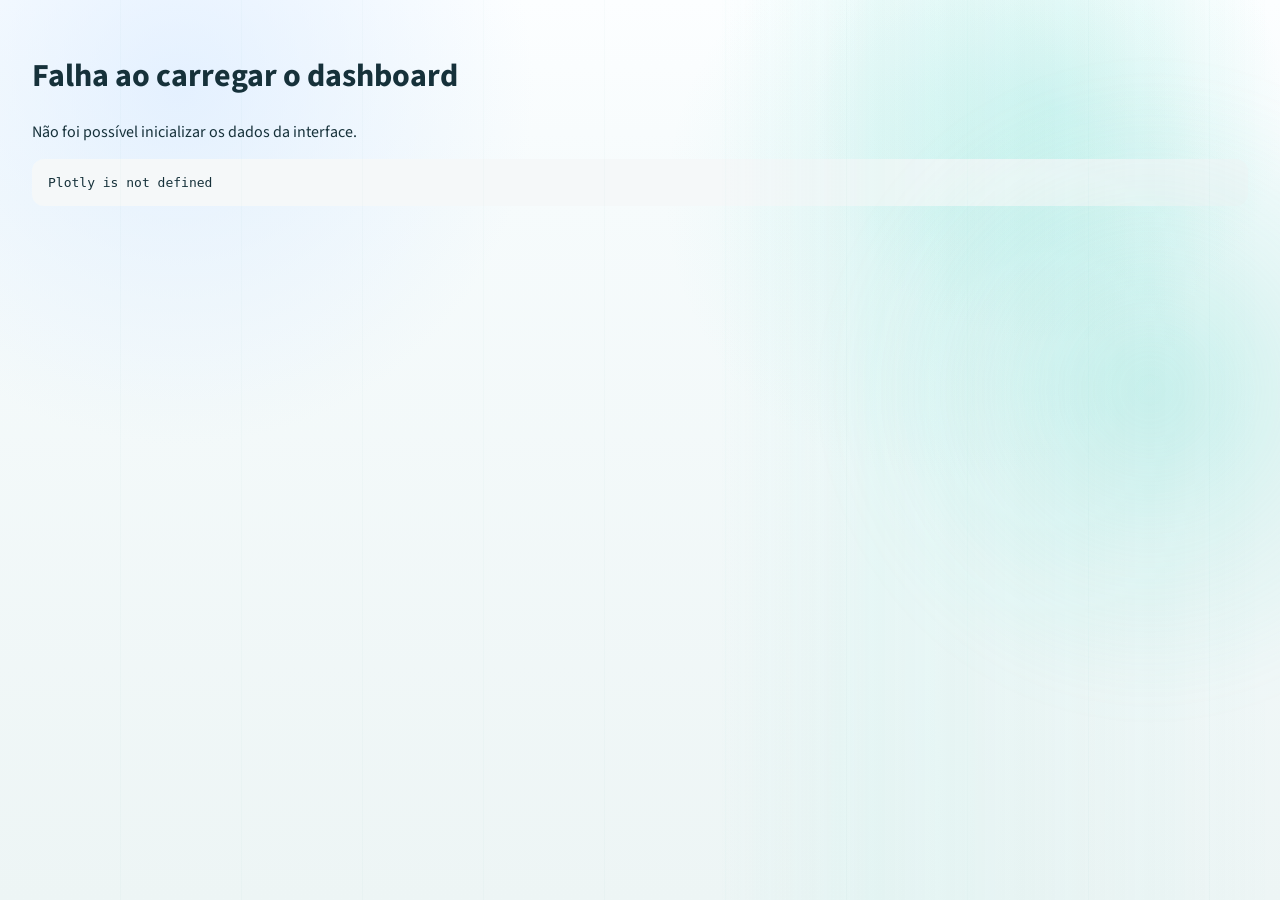
==== dashboard/index.html @ 428f6616 "update: changes" ====
<!doctype html>
<html lang="pt-BR">
  <head>
    <meta charset="utf-8" />
    <meta name="viewport" content="width=device-width, initial-scale=1" />
    <title>Dashboard de Intoxicação Exógena em Idosos</title>
    <link rel="preconnect" href="https://fonts.googleapis.com" />
    <link rel="preconnect" href="https://fonts.gstatic.com" crossorigin />
    <link
      href="https://fonts.googleapis.com/css2?family=Source+Sans+3:wght@400;500;600;700&family=Sora:wght@500;600;700&display=swap"
      rel="stylesheet"
    />
    <link rel="stylesheet" href="./styles.css" />
  </head>
  <body>
    <div class="app-shell">
      <header class="hero">
        <div class="hero-copy">
          <p class="eyebrow">Vigilância em Saúde</p>
          <h1>Intoxicação exógena em idosos</h1>
          <p class="hero-text">
            Dashboard interativo sobre notificações de tentativa de suicídio por intoxicação exógena,
            com leitura por sexo, estado e comportamento anual.
          </p>
        </div>
        <div class="hero-side">
          <div class="hero-meta">
            <div class="meta-chip" id="meta-period">Período</div>
            <div class="meta-chip" id="meta-generated">Atualização</div>
          </div>
          <div class="hero-visual" aria-hidden="true">
            <div class="hero-visual-shell">
              <svg class="hero-illustration" viewBox="0 0 640 420" fill="none" xmlns="http://www.w3.org/2000/svg">
                <defs>
                  <linearGradient id="heroSurface" x1="84" y1="52" x2="530" y2="336" gradientUnits="userSpaceOnUse">
                    <stop stop-color="#F9FFFF" />
                    <stop offset="1" stop-color="#E6F7F4" />
                  </linearGradient>
                  <linearGradient id="heroGlow" x1="468" y1="82" x2="468" y2="320" gradientUnits="userSpaceOnUse">
                    <stop stop-color="#7EE2D5" stop-opacity="0.56" />
                    <stop offset="1" stop-color="#7EE2D5" stop-opacity="0.02" />
                  </linearGradient>
                  <linearGradient id="shieldStroke" x1="0" y1="0" x2="1" y2="1">
                    <stop stop-color="#FFFFFF" />
                    <stop offset="1" stop-color="#88D7CB" />
                  </linearGradient>
                </defs>

                <circle cx="490" cy="100" r="112" fill="url(#heroGlow)" opacity="0.64" />
                <rect x="72" y="62" width="468" height="286" rx="42" fill="url(#heroSurface)" />
                <rect x="72" y="62" width="468" height="286" rx="42" stroke="#11796F" stroke-opacity="0.08" />

                <path d="M144 240L208 196L282 228L346 178L414 216L476 148" stroke="#8EDFD2" stroke-width="3" stroke-linecap="round" />
                <path d="M138 148L218 128L286 164L356 124L430 164L484 110" stroke="#B8ECE5" stroke-width="2.4" stroke-linecap="round" opacity="0.9" />

                <circle cx="144" cy="240" r="7" fill="#FFFFFF" stroke="#56C5B6" stroke-width="3" />
                <circle cx="208" cy="196" r="7" fill="#FFFFFF" stroke="#56C5B6" stroke-width="3" />
                <circle cx="282" cy="228" r="7" fill="#FFFFFF" stroke="#56C5B6" stroke-width="3" />
                <circle cx="346" cy="178" r="7" fill="#FFFFFF" stroke="#56C5B6" stroke-width="3" />
                <circle cx="414" cy="216" r="7" fill="#FFFFFF" stroke="#56C5B6" stroke-width="3" />
                <circle cx="476" cy="148" r="7" fill="#FFFFFF" stroke="#56C5B6" stroke-width="3" />

                <rect x="124" y="108" width="132" height="70" rx="22" fill="#FFFFFF" fill-opacity="0.86" />
                <path d="M148 150H170L182 124L198 160L212 136L232 136" stroke="#1A988B" stroke-width="4" stroke-linecap="round" stroke-linejoin="round" />
                <circle cx="148" cy="150" r="4" fill="#1A988B" />
                <circle cx="232" cy="136" r="4" fill="#1A988B" />

                <rect x="376" y="94" width="116" height="82" rx="24" fill="#FFFFFF" fill-opacity="0.88" />
                <path d="M400 147L418 138L434 142L448 124L466 130" stroke="#1A988B" stroke-width="3.6" stroke-linecap="round" stroke-linejoin="round" />
                <circle cx="448" cy="124" r="5" fill="#FFFFFF" stroke="#1A988B" stroke-width="3" />

                <path d="M320 112C287 130 254 141 254 141V190C254 233 284 262 320 280C356 262 386 233 386 190V141C386 141 353 130 320 112Z" fill="#FFFFFF" fill-opacity="0.12" stroke="url(#shieldStroke)" stroke-width="5" />
                <path d="M288 204H304L314 178L328 222L340 194H356" stroke="#FFFFFF" stroke-width="5" stroke-linecap="round" stroke-linejoin="round" />
                <circle cx="320" cy="164" r="16" fill="none" stroke="#FFFFFF" stroke-opacity="0.82" stroke-width="4" />

                <rect x="142" y="284" width="182" height="22" rx="11" fill="#DFF6F1" />
                <rect x="142" y="284" width="128" height="22" rx="11" fill="#71D2C4" fill-opacity="0.74" />
                <rect x="350" y="276" width="120" height="30" rx="15" fill="#F3FBFA" />
                <rect x="350" y="276" width="74" height="30" rx="15" fill="#BEECE5" />
              </svg>
            </div>

            <div class="hero-floating-card hero-floating-card--top">
              <span class="floating-kicker">Sinal observado</span>
              <strong>Ritmo estável</strong>
              <svg class="floating-spark" viewBox="0 0 120 36" fill="none" xmlns="http://www.w3.org/2000/svg">
                <path d="M6 24L26 19L44 22L61 11L79 15L98 7L114 14" stroke="#159688" stroke-width="3" stroke-linecap="round" stroke-linejoin="round" />
                <circle cx="61" cy="11" r="3.5" fill="#FFFFFF" stroke="#159688" stroke-width="2.4" />
                <circle cx="98" cy="7" r="3.5" fill="#FFFFFF" stroke="#159688" stroke-width="2.4" />
              </svg>
            </div>

            <div class="hero-floating-card hero-floating-card--bottom">
              <span class="floating-kicker">Leitura integrada</span>
              <strong>Sexo, estado e ano</strong>
              <p>Recortes limpos para análise rápida.</p>
            </div>
          </div>
        </div>
      </header>

      <section class="toolbar panel">
        <div class="toolbar-block">
          <span class="toolbar-label">Sexo</span>
          <div class="segmented-control" id="sex-filter"></div>
        </div>
        <div class="toolbar-block toolbar-block--states">
          <span class="toolbar-label">Estados</span>
          <div class="state-chip-group" id="state-filter"></div>
        </div>
        <button class="reset-button" id="reset-filters" type="button">Limpar filtros</button>
      </section>

      <section class="filter-summary panel">
        <div>
          <p class="panel-kicker">Recorte ativo</p>
          <h2 id="filter-summary-title">Todos os estados e sexos</h2>
        </div>
        <p class="filter-summary-text" id="filter-summary-text"></p>
      </section>

      <section class="metric-grid">
        <article class="metric-card panel">
          <span class="metric-label">Casos no recorte</span>
          <strong class="metric-value" id="metric-total">-</strong>
          <span class="metric-note" id="metric-total-note"></span>
        </article>
        <article class="metric-card panel">
          <span class="metric-label">Último ano do recorte</span>
          <strong class="metric-value" id="metric-latest">-</strong>
          <span class="metric-note" id="metric-latest-note"></span>
        </article>
        <article class="metric-card panel">
          <span class="metric-label">Estado líder</span>
          <strong class="metric-value" id="metric-state">-</strong>
          <span class="metric-note" id="metric-state-note"></span>
        </article>
        <article class="metric-card panel">
          <span class="metric-label">Anos com notificação</span>
          <strong class="metric-value" id="metric-active-years">-</strong>
          <span class="metric-note" id="metric-active-years-note"></span>
        </article>
      </section>

      <section class="dashboard-grid">
        <article class="panel panel-span-8">
          <div class="panel-header">
            <div>
              <p class="panel-kicker">Tendência</p>
              <h2>Série anual do recorte</h2>
            </div>
          </div>
          <div class="plot plot-lg" id="trend-chart"></div>
        </article>

        <article class="panel panel-span-4">
          <div class="panel-header">
            <div>
              <p class="panel-kicker">Mapa temporal</p>
              <h2>Intensidade por estado e ano</h2>
            </div>
          </div>
          <div class="plot plot-lg" id="heatmap-chart"></div>
        </article>

        <article class="panel panel-span-12">
          <div class="panel-header">
            <div>
              <p class="panel-kicker">Participação territorial</p>
              <h2>Distribuição proporcional de casos por estado</h2>
              <p class="panel-note" id="pie-note"></p>
            </div>
          </div>
          <div class="pie-grid">
            <div class="plot plot-md" id="pie-total-chart"></div>
            <div class="plot plot-md" id="pie-feminino-chart"></div>
            <div class="plot plot-md" id="pie-masculino-chart"></div>
          </div>
        </article>

        <article class="panel panel-span-6">
          <div class="panel-header">
            <div>
              <p class="panel-kicker">Perfil tóxico</p>
              <h2>Grupos de agentes com maior volume</h2>
            </div>
          </div>
          <div class="plot plot-lg" id="toxic-chart"></div>
        </article>

        <article class="panel panel-span-6">
          <div class="panel-header">
            <div>
              <p class="panel-kicker">Estado líder do recorte</p>
              <h2>Comparação anual por sexo</h2>
              <p class="panel-note" id="detail-note"></p>
            </div>
          </div>
          <div class="plot plot-lg" id="detail-chart"></div>
        </article>

        <article class="panel panel-span-7">
          <div class="panel-header">
            <div>
              <p class="panel-kicker">Resumo tabular</p>
              <h2>Total acumulado por estado</h2>
              <p class="panel-note" id="table-note"></p>
            </div>
          </div>
          <div class="table-wrapper">
            <table class="state-table">
              <thead>
                <tr id="state-summary-head"></tr>
              </thead>
              <tbody id="state-summary-body"></tbody>
            </table>
          </div>
        </article>

        <article class="panel panel-span-5">
          <div class="panel-header">
            <div>
              <p class="panel-kicker">Leitura rápida</p>
              <h2>Principais achados</h2>
              <p class="panel-note" id="insight-note"></p>
            </div>
          </div>
          <ul class="insight-list" id="insight-list"></ul>
        </article>
      </section>
    </div>

    <script src="./assets/plotly.min.js"></script>
    <script src="./app.js"></script>
  </body>
</html>
---- dashboard/styles.css ----
:root {
  --bg: #f6fbfc;
  --bg-alt: #edf5f5;
  --panel: rgba(255, 255, 255, 0.84);
  --panel-strong: rgba(255, 255, 255, 0.96);
  --border: rgba(56, 108, 120, 0.12);
  --text: #16313a;
  --muted: #5d7880;
  --accent: #139082;
  --accent-deep: #0d5768;
  --accent-soft: rgba(19, 144, 130, 0.12);
  --shadow: 0 26px 72px rgba(33, 74, 82, 0.1);
  --shadow-soft: 0 18px 44px rgba(33, 74, 82, 0.08);
  --male: #5b7fa3;
  --female: #c06a6a;
  --radius-xl: 28px;
  --radius-lg: 22px;
  --radius-md: 16px;
  --radius-sm: 12px;
}

* {
  box-sizing: border-box;
}

body {
  position: relative;
  min-height: 100vh;
  margin: 0;
  font-family: "Source Sans 3", "Trebuchet MS", sans-serif;
  color: var(--text);
  background:
    radial-gradient(circle at 14% 10%, rgba(222, 237, 255, 0.78), transparent 26%),
    radial-gradient(circle at 82% 12%, rgba(110, 224, 209, 0.24), transparent 18%),
    radial-gradient(circle at 74% 22%, rgba(145, 227, 219, 0.18), transparent 24%),
    linear-gradient(180deg, #fcfeff 0%, var(--bg) 22%, var(--bg-alt) 100%);
  overflow-x: hidden;
}

body::before,
body::after {
  content: "";
  position: fixed;
  inset: 0;
  pointer-events: none;
}

body::before {
  z-index: 0;
  background:
    linear-gradient(90deg, transparent 0%, transparent 56%, rgba(171, 238, 230, 0.16) 68%, transparent 100%),
    repeating-linear-gradient(
      90deg,
      transparent 0,
      transparent 120px,
      rgba(19, 144, 130, 0.025) 120px,
      rgba(19, 144, 130, 0.025) 121px
    );
  opacity: 0.85;
}

body::after {
  z-index: 0;
  left: auto;
  top: 80px;
  right: -180px;
  bottom: auto;
  width: 620px;
  height: 620px;
  border-radius: 50%;
  background: radial-gradient(circle, rgba(83, 214, 197, 0.28) 0%, rgba(83, 214, 197, 0.12) 34%, transparent 72%);
  filter: blur(24px);
}

.app-shell {
  position: relative;
  z-index: 1;
  max-width: 1520px;
  margin: 0 auto;
  padding: 32px 24px 48px;
}

.app-shell::before {
  content: "";
  position: absolute;
  top: 88px;
  right: 12px;
  width: min(42vw, 620px);
  height: 430px;
  border-radius: 40px;
  background:
    radial-gradient(circle at 36% 28%, rgba(255, 255, 255, 0.7), transparent 22%),
    linear-gradient(180deg, rgba(146, 237, 228, 0.22), rgba(146, 237, 228, 0.02)),
    linear-gradient(90deg, rgba(255, 255, 255, 0), rgba(255, 255, 255, 0.26));
  filter: blur(6px);
  pointer-events: none;
}

.hero {
  position: relative;
  isolation: isolate;
  overflow: hidden;
  display: grid;
  grid-template-columns: minmax(0, 0.95fr) minmax(360px, 0.85fr);
  gap: 28px;
  align-items: center;
  min-height: 320px;
  padding: 38px 40px;
  border-radius: var(--radius-xl);
  background:
    linear-gradient(120deg, rgba(255, 255, 255, 0.97) 0%, rgba(255, 255, 255, 0.95) 42%, rgba(242, 251, 250, 0.9) 100%),
    linear-gradient(135deg, rgba(220, 246, 242, 0.36), transparent);
  border: 1px solid rgba(110, 194, 190, 0.14);
  color: var(--text);
  box-shadow: var(--shadow);
}

.hero::before {
  content: "";
  position: absolute;
  inset: -40px -60px -30px 46%;
  z-index: -1;
  background:
    radial-gradient(circle at 36% 32%, rgba(74, 193, 180, 0.28), transparent 24%),
    radial-gradient(circle at 68% 20%, rgba(130, 227, 216, 0.28), transparent 18%),
    linear-gradient(90deg, transparent 0%, rgba(145, 226, 219, 0.16) 26%, transparent 56%),
    repeating-linear-gradient(
      90deg,
      rgba(255, 255, 255, 0) 0,
      rgba(255, 255, 255, 0) 26px,
      rgba(255, 255, 255, 0.18) 26px,
      rgba(255, 255, 255, 0.18) 28px,
      rgba(255, 255, 255, 0) 28px,
      rgba(255, 255, 255, 0) 62px
    );
}

.hero::after {
  content: "";
  position: absolute;
  top: 26px;
  right: 70px;
  width: 320px;
  height: 320px;
  border-radius: 40px;
  background:
    radial-gradient(circle at 50% 36%, rgba(255, 255, 255, 0.58), transparent 40%),
    linear-gradient(180deg, rgba(19, 144, 130, 0.18), rgba(255, 255, 255, 0));
  opacity: 0.82;
  filter: blur(14px);
  transform: rotate(-8deg);
  z-index: -1;
}

.hero-copy,
.hero-meta {
  position: relative;
  z-index: 1;
}

.hero-copy {
  max-width: 700px;
}

.hero-side {
  position: relative;
  display: flex;
  flex-direction: column;
  gap: 18px;
  align-items: flex-end;
}

.hero-copy h1 {
  margin: 8px 0 10px;
  font-family: "Sora", "Trebuchet MS", sans-serif;
  font-size: clamp(2rem, 3vw, 3rem);
  line-height: 1.1;
  color: #102f48;
}

.eyebrow,
.panel-kicker,
.toolbar-label,
.metric-label {
  letter-spacing: 0.08em;
  text-transform: uppercase;
  font-size: 0.78rem;
  font-weight: 700;
}

.eyebrow {
  color: var(--accent);
}

.hero-text {
  max-width: 720px;
  margin: 0;
  font-size: 1.03rem;
  line-height: 1.65;
  color: rgba(22, 49, 58, 0.8);
}

.hero-meta {
  display: flex;
  flex-wrap: wrap;
  gap: 12px;
  align-content: flex-start;
  justify-content: flex-end;
  width: min(320px, 100%);
  margin-left: auto;
}

.hero-visual {
  position: relative;
  width: min(100%, 580px);
  min-height: 320px;
  padding: 12px 34px 18px 18px;
}

.hero-visual-shell {
  position: relative;
  border-radius: 36px;
  background:
    linear-gradient(180deg, rgba(255, 255, 255, 0.46), rgba(255, 255, 255, 0.14)),
    rgba(208, 243, 238, 0.16);
  border: 1px solid rgba(120, 211, 200, 0.18);
  box-shadow: 0 24px 48px rgba(21, 108, 103, 0.08);
  backdrop-filter: blur(8px);
}

.hero-illustration {
  display: block;
  width: 100%;
  height: auto;
}

.hero-floating-card {
  position: absolute;
  min-width: 172px;
  padding: 14px 16px;
  border-radius: 22px;
  border: 1px solid rgba(70, 166, 157, 0.12);
  background: rgba(255, 255, 255, 0.82);
  box-shadow: 0 20px 44px rgba(26, 91, 100, 0.1);
  backdrop-filter: blur(12px);
}

.hero-floating-card strong {
  display: block;
  margin-top: 6px;
  color: #123848;
  font-family: "Sora", "Trebuchet MS", sans-serif;
  font-size: 1rem;
  line-height: 1.3;
}

.hero-floating-card p {
  margin: 6px 0 0;
  color: var(--muted);
  font-size: 0.9rem;
  line-height: 1.4;
}

.hero-floating-card--top {
  top: 26px;
  right: -4px;
  width: 200px;
}

.hero-floating-card--bottom {
  right: 10px;
  bottom: 8px;
  width: 220px;
}

.floating-kicker {
  display: block;
  color: var(--accent);
  font-size: 0.73rem;
  font-weight: 700;
  letter-spacing: 0.08em;
  text-transform: uppercase;
}

.floating-spark {
  display: block;
  width: 100%;
  height: 44px;
  margin-top: 10px;
}

.meta-chip {
  min-width: 180px;
  padding: 12px 14px;
  border: 1px solid rgba(19, 144, 130, 0.16);
  border-radius: 999px;
  background: rgba(255, 255, 255, 0.72);
  box-shadow: var(--shadow-soft);
  font-size: 0.92rem;
}

.panel {
  border: 1px solid var(--border);
  border-radius: var(--radius-lg);
  background:
    linear-gradient(180deg, rgba(255, 255, 255, 0.92), rgba(255, 255, 255, 0.82)),
    var(--panel);
  box-shadow: var(--shadow-soft);
  backdrop-filter: blur(12px);
}

.toolbar {
  display: grid;
  grid-template-columns: 220px 1fr auto;
  gap: 18px;
  align-items: center;
  padding: 22px 24px;
  margin-top: 24px;
}

.filter-summary {
  display: flex;
  justify-content: space-between;
  gap: 24px;
  align-items: center;
  padding: 18px 24px;
  margin-top: 16px;
}

.filter-summary h2 {
  margin: 6px 0 0;
  font-family: "Sora", "Trebuchet MS", sans-serif;
  font-size: 1.05rem;
}

.filter-summary-text,
.panel-note {
  margin: 6px 0 0;
  color: var(--muted);
  font-size: 0.94rem;
  line-height: 1.45;
}

.toolbar-block {
  display: flex;
  flex-direction: column;
  gap: 10px;
}

.segmented-control,
.state-chip-group {
  display: flex;
  flex-wrap: wrap;
  gap: 10px;
}

.chip,
.segmented-button,
.reset-button {
  appearance: none;
  border: 1px solid var(--border);
  border-radius: 999px;
  background: rgba(255, 255, 255, 0.84);
  color: var(--text);
  cursor: pointer;
  transition: transform 180ms ease, border-color 180ms ease, background 180ms ease;
}

.segmented-button,
.reset-button {
  padding: 10px 16px;
  font-size: 0.95rem;
  font-weight: 600;
}

.chip {
  padding: 10px 14px;
  font-size: 0.94rem;
  font-weight: 600;
}

.chip:hover,
.segmented-button:hover,
.reset-button:hover {
  transform: translateY(-1px);
  border-color: rgba(47, 111, 123, 0.35);
}

.chip.is-active,
.segmented-button.is-active {
  background: var(--accent-soft);
  border-color: rgba(19, 144, 130, 0.34);
  color: var(--accent-deep);
}

.reset-button {
  background: linear-gradient(135deg, #11796f, #16998a);
  color: #f7fbfc;
  box-shadow: 0 16px 32px rgba(19, 144, 130, 0.18);
}

.metric-grid {
  display: grid;
  grid-template-columns: repeat(4, minmax(0, 1fr));
  gap: 18px;
  margin-top: 24px;
}

.metric-card {
  padding: 20px 22px;
}

.metric-value {
  display: block;
  margin-top: 10px;
  font-family: "Sora", "Trebuchet MS", sans-serif;
  font-size: 2.2rem;
  line-height: 1;
}

.metric-note {
  display: block;
  margin-top: 12px;
  color: var(--muted);
  font-size: 0.95rem;
}

.dashboard-grid {
  display: grid;
  grid-template-columns: repeat(12, minmax(0, 1fr));
  gap: 18px;
  margin-top: 24px;
}

.panel-span-12 { grid-column: span 12; }
.panel-span-8 { grid-column: span 8; }
.panel-span-7 { grid-column: span 7; }
.panel-span-6 { grid-column: span 6; }
.panel-span-5 { grid-column: span 5; }
.panel-span-4 { grid-column: span 4; }

.panel-header {
  display: flex;
  justify-content: space-between;
  gap: 18px;
  align-items: flex-start;
  padding: 22px 22px 8px;
}

.panel-header h2 {
  margin: 6px 0 0;
  font-family: "Sora", "Trebuchet MS", sans-serif;
  font-size: 1.18rem;
}

.plot {
  min-height: 340px;
  padding: 0 10px 12px;
}

.plot-lg {
  min-height: 430px;
}

.plot-md {
  min-height: 360px;
}

.pie-grid {
  display: grid;
  grid-template-columns: repeat(3, minmax(0, 1fr));
  gap: 10px;
  padding: 0 10px 12px;
}

.table-wrapper {
  padding: 0 22px 22px;
  overflow-x: auto;
}

.state-table {
  width: 100%;
  border-collapse: collapse;
  font-size: 0.97rem;
}

.state-table th,
.state-table td {
  padding: 14px 12px;
  border-bottom: 1px solid rgba(39, 68, 76, 0.1);
  text-align: left;
}

.state-table th {
  color: var(--muted);
  font-weight: 700;
}

.state-table td:last-child,
.state-table th:last-child {
  text-align: right;
}

.state-table td:nth-child(2),
.state-table td:nth-child(3) {
  text-align: right;
}

.insight-list {
  margin: 0;
  padding: 0 26px 24px 42px;
  color: var(--text);
}

.insight-list li {
  margin-bottom: 14px;
  line-height: 1.5;
}

@media (max-width: 1200px) {
  .app-shell::before {
    width: min(50vw, 520px);
    height: 340px;
    top: 72px;
  }

  .hero {
    grid-template-columns: 1fr;
  }

  .hero-side {
    align-items: stretch;
  }

  .hero-meta {
    width: 100%;
    margin-left: 0;
    justify-content: flex-start;
  }

  .hero-visual {
    width: 100%;
    max-width: 620px;
    padding-right: 28px;
  }

  .toolbar {
    grid-template-columns: 1fr;
  }

  .filter-summary {
    flex-direction: column;
    align-items: flex-start;
  }

  .metric-grid {
    grid-template-columns: repeat(2, minmax(0, 1fr));
  }

  .panel-span-8,
  .panel-span-7,
  .panel-span-6,
  .panel-span-5,
  .panel-span-4 {
    grid-column: span 12;
  }

  .pie-grid {
    grid-template-columns: 1fr;
  }
}

@media (max-width: 720px) {
  body::before {
    opacity: 0.4;
  }

  body::after,
  .app-shell::before,
  .hero::after {
    display: none;
  }

  .app-shell {
    padding: 18px 16px 36px;
  }

  .hero {
    padding: 24px 20px;
    flex-direction: column;
    min-height: auto;
  }

  .hero::before {
    inset: 42% -20% -16% 18%;
  }

  .meta-chip {
    min-width: 0;
  }

  .hero-visual {
    min-height: 0;
    padding: 8px 0 0;
  }

  .hero-floating-card {
    position: static;
    width: 100%;
    min-width: 0;
    margin-top: 12px;
  }

  .metric-grid {
    grid-template-columns: 1fr;
  }

  .plot,
  .plot-lg,
  .plot-md {
    min-height: 320px;
  }
}
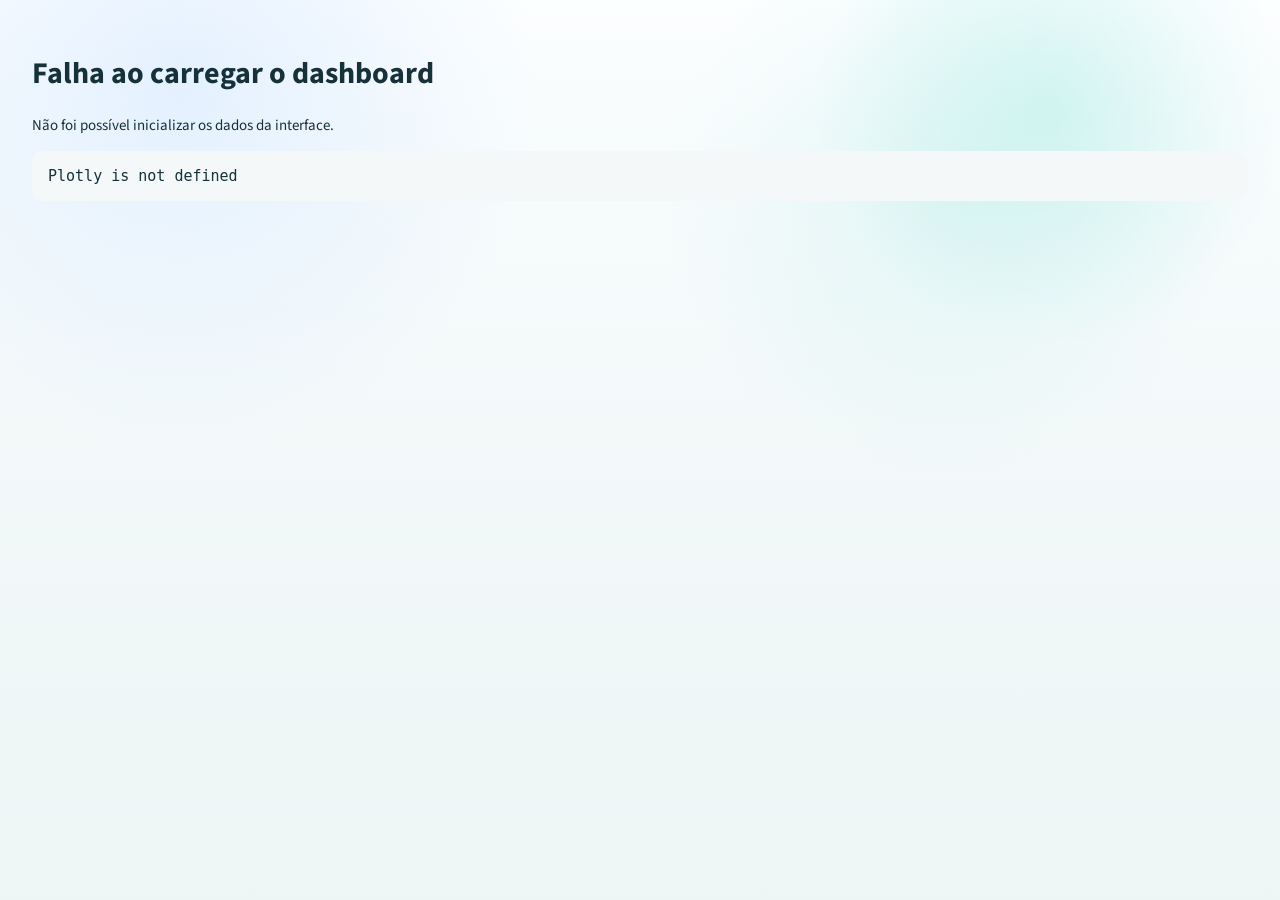
==== commit 001bd12d: "update: redesign do dashboard - Hero com a ilustração original e cards ligados aos dados reais - Lay" ====
--- a/dashboard/index.html
+++ b/dashboard/index.html
@@ -1,35 +1,54 @@
 <!doctype html>
-<html lang="pt-BR">
+<html lang="pt-BR" data-theme="light">
   <head>
     <meta charset="utf-8" />
     <meta name="viewport" content="width=device-width, initial-scale=1" />
     <title>Dashboard de Intoxicação Exógena em Idosos</title>
+    <link rel="icon" href="./favicon.svg?v=20261011" type="image/svg+xml" />
+    <link rel="shortcut icon" href="./favicon.svg?v=20261011" />
     <link rel="preconnect" href="https://fonts.googleapis.com" />
     <link rel="preconnect" href="https://fonts.gstatic.com" crossorigin />
     <link
       href="https://fonts.googleapis.com/css2?family=Source+Sans+3:wght@400;500;600;700&family=Sora:wght@500;600;700&display=swap"
       rel="stylesheet"
     />
-    <link rel="stylesheet" href="./styles.css" />
+    <link rel="stylesheet" href="./styles.css?v=20261011" />
   </head>
   <body>
+    <canvas class="bg-canvas" id="bg-canvas" aria-hidden="true"></canvas>
+    <div class="bg-glow" id="bg-glow" aria-hidden="true"></div>
     <div class="app-shell">
-      <header class="hero">
+      <header class="hero panel">
         <div class="hero-copy">
-          <p class="eyebrow">Vigilância em Saúde</p>
+          <p class="eyebrow">Vigilância em Saúde · Pessoas idosas</p>
           <h1>Intoxicação exógena em idosos</h1>
           <p class="hero-text">
-            Dashboard interativo sobre notificações de tentativa de suicídio por intoxicação exógena,
-            com leitura por sexo, estado e comportamento anual.
+            Notificações de tentativa de suicídio por intoxicação exógena na população idosa, com leitura por sexo,
+            estado e comportamento anual.
           </p>
-        </div>
-        <div class="hero-side">
+          <dl class="hero-facts">
+            <div>
+              <dt>Notificações</dt>
+              <dd id="hero-total">-</dd>
+            </div>
+            <div>
+              <dt>Mulheres</dt>
+              <dd id="hero-female">-</dd>
+            </div>
+            <div>
+              <dt>Agente líder</dt>
+              <dd id="hero-agent">-</dd>
+            </div>
+          </dl>
           <div class="hero-meta">
-            <div class="meta-chip" id="meta-period">Período</div>
-            <div class="meta-chip" id="meta-generated">Atualização</div>
-          </div>
-          <div class="hero-visual" aria-hidden="true">
-            <div class="hero-visual-shell">
+            <span class="meta-chip" id="meta-period">Período</span>
+            <span class="meta-chip" id="meta-states">Estados</span>
+            <span class="meta-chip meta-chip--muted" id="meta-generated">Atualização</span>
+          </div>
+        </div>
+
+        <div class="hero-visual" aria-hidden="true">
+          <div class="hero-visual-shell">
               <svg class="hero-illustration" viewBox="0 0 640 420" fill="none" xmlns="http://www.w3.org/2000/svg">
                 <defs>
                   <linearGradient id="heroSurface" x1="84" y1="52" x2="530" y2="336" gradientUnits="userSpaceOnUse">
@@ -78,68 +97,69 @@
                 <rect x="350" y="276" width="120" height="30" rx="15" fill="#F3FBFA" />
                 <rect x="350" y="276" width="74" height="30" rx="15" fill="#BEECE5" />
               </svg>
-            </div>
-
-            <div class="hero-floating-card hero-floating-card--top">
-              <span class="floating-kicker">Sinal observado</span>
-              <strong>Ritmo estável</strong>
-              <svg class="floating-spark" viewBox="0 0 120 36" fill="none" xmlns="http://www.w3.org/2000/svg">
-                <path d="M6 24L26 19L44 22L61 11L79 15L98 7L114 14" stroke="#159688" stroke-width="3" stroke-linecap="round" stroke-linejoin="round" />
-                <circle cx="61" cy="11" r="3.5" fill="#FFFFFF" stroke="#159688" stroke-width="2.4" />
-                <circle cx="98" cy="7" r="3.5" fill="#FFFFFF" stroke="#159688" stroke-width="2.4" />
-              </svg>
-            </div>
-
-            <div class="hero-floating-card hero-floating-card--bottom">
-              <span class="floating-kicker">Leitura integrada</span>
-              <strong>Sexo, estado e ano</strong>
-              <p>Recortes limpos para análise rápida.</p>
-            </div>
-          </div>
-        </div>
+          </div>
+
+          <div class="hero-floating-card hero-floating-card--top">
+            <span class="floating-kicker">Sinal observado</span>
+            <strong id="hero-signal">-</strong>
+            <svg class="floating-spark" id="hero-signal-spark" viewBox="0 0 120 36" preserveAspectRatio="none"></svg>
+            <p id="hero-signal-note"></p>
+          </div>
+
+          <div class="hero-floating-card hero-floating-card--bottom">
+            <span class="floating-kicker">Leitura integrada</span>
+            <strong>Sexo, estado e ano</strong>
+            <p>Recortes sincronizados em todos os gráficos.</p>
+          </div>
+        </div>
+
+        <button class="theme-toggle" id="theme-toggle" type="button" aria-label="Alternar tema claro e escuro">
+          <svg class="icon-moon" viewBox="0 0 24 24" aria-hidden="true">
+            <path d="M20 14.5A8 8 0 0 1 9.5 4a8 8 0 1 0 10.5 10.5Z" />
+          </svg>
+          <svg class="icon-sun" viewBox="0 0 24 24" aria-hidden="true">
+            <circle cx="12" cy="12" r="4" />
+            <path d="M12 2v2M12 20v2M4.9 4.9l1.4 1.4M17.7 17.7l1.4 1.4M2 12h2M20 12h2M4.9 19.1l1.4-1.4M17.7 6.3l1.4-1.4" />
+          </svg>
+        </button>
       </header>
 
-      <section class="toolbar panel">
+      <section class="toolbar panel" aria-label="Filtros">
         <div class="toolbar-block">
           <span class="toolbar-label">Sexo</span>
-          <div class="segmented-control" id="sex-filter"></div>
+          <div class="segmented-control" id="sex-filter" role="group" aria-label="Filtro por sexo"></div>
         </div>
         <div class="toolbar-block toolbar-block--states">
           <span class="toolbar-label">Estados</span>
-          <div class="state-chip-group" id="state-filter"></div>
-        </div>
-        <button class="reset-button" id="reset-filters" type="button">Limpar filtros</button>
+          <div class="state-chip-group" id="state-filter" role="group" aria-label="Filtro por estado"></div>
+        </div>
+        <div class="toolbar-side">
+          <p class="toolbar-summary" id="filter-summary-text"></p>
+          <button class="reset-button" id="reset-filters" type="button">Limpar filtros</button>
+        </div>
       </section>
 
-      <section class="filter-summary panel">
-        <div>
-          <p class="panel-kicker">Recorte ativo</p>
-          <h2 id="filter-summary-title">Todos os estados e sexos</h2>
-        </div>
-        <p class="filter-summary-text" id="filter-summary-text"></p>
-      </section>
-
-      <section class="metric-grid">
+      <section class="metric-grid" aria-label="Indicadores do recorte">
         <article class="metric-card panel">
           <span class="metric-label">Casos no recorte</span>
           <strong class="metric-value" id="metric-total">-</strong>
           <span class="metric-note" id="metric-total-note"></span>
         </article>
         <article class="metric-card panel">
-          <span class="metric-label">Último ano do recorte</span>
+          <span class="metric-label" id="metric-latest-label">Último ano</span>
           <strong class="metric-value" id="metric-latest">-</strong>
           <span class="metric-note" id="metric-latest-note"></span>
+        </article>
+        <article class="metric-card panel">
+          <span class="metric-label" id="metric-share-label">Participação feminina</span>
+          <strong class="metric-value" id="metric-share">-</strong>
+          <span class="metric-note" id="metric-share-note"></span>
         </article>
         <article class="metric-card panel">
           <span class="metric-label">Estado líder</span>
           <strong class="metric-value" id="metric-state">-</strong>
           <span class="metric-note" id="metric-state-note"></span>
         </article>
-        <article class="metric-card panel">
-          <span class="metric-label">Anos com notificação</span>
-          <strong class="metric-value" id="metric-active-years">-</strong>
-          <span class="metric-note" id="metric-active-years-note"></span>
-        </article>
       </section>
 
       <section class="dashboard-grid">
@@ -148,55 +168,70 @@
             <div>
               <p class="panel-kicker">Tendência</p>
               <h2>Série anual do recorte</h2>
+              <p class="panel-note" id="trend-note"></p>
             </div>
           </div>
           <div class="plot plot-lg" id="trend-chart"></div>
         </article>
 
         <article class="panel panel-span-4">
+          <div class="panel-header">
+            <div>
+              <p class="panel-kicker">Composição</p>
+              <h2>Participação feminina por ano</h2>
+              <p class="panel-note" id="share-note"></p>
+            </div>
+          </div>
+          <div class="plot plot-lg" id="share-chart"></div>
+        </article>
+
+        <article class="panel panel-span-12 panel-heat">
           <div class="panel-header">
             <div>
               <p class="panel-kicker">Mapa temporal</p>
               <h2>Intensidade por estado e ano</h2>
-            </div>
-          </div>
-          <div class="plot plot-lg" id="heatmap-chart"></div>
-        </article>
-
-        <article class="panel panel-span-12">
+              <p class="panel-note" id="heatmap-note"></p>
+            </div>
+            <div class="segmented-control segmented-control--sm" id="heatmap-mode" role="group" aria-label="Escala do mapa"></div>
+          </div>
+          <div class="plot plot-heat" id="heatmap-chart"></div>
+        </article>
+
+        <article class="panel panel-span-12 panel-multiples">
+          <div class="panel-header">
+            <div>
+              <p class="panel-kicker">Estados lado a lado</p>
+              <h2>Série por estado, cada um na própria escala</h2>
+              <p class="panel-note">
+                São Paulo concentra a maior parte dos casos e domina o agregado. Aqui cada estado tem eixo próprio, para que
+                a forma da série de estados menores fique visível.
+              </p>
+            </div>
+          </div>
+          <div class="plot plot-multiples" id="multiples-chart"></div>
+        </article>
+
+        <article class="panel panel-span-6">
           <div class="panel-header">
             <div>
               <p class="panel-kicker">Participação territorial</p>
-              <h2>Distribuição proporcional de casos por estado</h2>
-              <p class="panel-note" id="pie-note"></p>
-            </div>
-          </div>
-          <div class="pie-grid">
-            <div class="plot plot-md" id="pie-total-chart"></div>
-            <div class="plot plot-md" id="pie-feminino-chart"></div>
-            <div class="plot plot-md" id="pie-masculino-chart"></div>
-          </div>
+              <h2>Casos acumulados por estado</h2>
+              <p class="panel-note" id="states-note"></p>
+            </div>
+          </div>
+          <div class="plot plot-lg" id="states-chart"></div>
         </article>
 
         <article class="panel panel-span-6">
           <div class="panel-header">
             <div>
               <p class="panel-kicker">Perfil tóxico</p>
-              <h2>Grupos de agentes com maior volume</h2>
-            </div>
+              <h2>Grupos de agentes</h2>
+              <p class="panel-note" id="toxic-note"></p>
+            </div>
+            <div class="segmented-control segmented-control--sm" id="toxic-mode" role="group" aria-label="Escala do perfil tóxico"></div>
           </div>
           <div class="plot plot-lg" id="toxic-chart"></div>
-        </article>
-
-        <article class="panel panel-span-6">
-          <div class="panel-header">
-            <div>
-              <p class="panel-kicker">Estado líder do recorte</p>
-              <h2>Comparação anual por sexo</h2>
-              <p class="panel-note" id="detail-note"></p>
-            </div>
-          </div>
-          <div class="plot plot-lg" id="detail-chart"></div>
         </article>
 
         <article class="panel panel-span-7">
@@ -222,15 +257,19 @@
             <div>
               <p class="panel-kicker">Leitura rápida</p>
               <h2>Principais achados</h2>
-              <p class="panel-note" id="insight-note"></p>
+              <p class="panel-note">Os destaques acompanham o recorte ativo de sexo e estados.</p>
             </div>
           </div>
           <ul class="insight-list" id="insight-list"></ul>
         </article>
       </section>
+
+      <footer class="footnote">
+        Fonte: notificações de intoxicação exógena (dados CFF). Anos sem notificação registrada aparecem como zero.
+      </footer>
     </div>
 
     <script src="./assets/plotly.min.js"></script>
-    <script src="./app.js"></script>
+    <script src="./app.js?v=20261011"></script>
   </body>
 </html>
--- a/dashboard/styles.css
+++ b/dashboard/styles.css
@@ -1,26 +1,105 @@
 :root {
+  color-scheme: light;
   --bg: #f6fbfc;
   --bg-alt: #edf5f5;
-  --panel: rgba(255, 255, 255, 0.84);
-  --panel-strong: rgba(255, 255, 255, 0.96);
+  --bg-top: #fcfeff;
+  --glow-1: rgba(222, 237, 255, 0.78);
+  --glow-2: rgba(110, 224, 209, 0.24);
+  --glow-3: rgba(145, 227, 219, 0.18);
+  --stripe: rgba(19, 144, 130, 0.025);
+  --panel: rgba(255, 255, 255, 0.88);
+  --panel-solid: #ffffff;
+  --panel-inset: rgba(237, 245, 245, 0.7);
   --border: rgba(56, 108, 120, 0.12);
+  --border-strong: rgba(56, 108, 120, 0.22);
   --text: #16313a;
+  --text-soft: rgba(22, 49, 58, 0.8);
   --muted: #5d7880;
+  --faint: #8aa1a7;
+  --grid: rgba(56, 108, 120, 0.1);
+  --axis: rgba(56, 108, 120, 0.28);
   --accent: #139082;
   --accent-deep: #0d5768;
   --accent-soft: rgba(19, 144, 130, 0.12);
+  --female: #d95926;
+  --male: #2a78d6;
+  --title: #102f48;
+  --hero-a: rgba(255, 255, 255, 0.97);
+  --hero-b: rgba(255, 255, 255, 0.94);
+  --hero-c: rgba(242, 251, 250, 0.9);
+  --hero-stripe: rgba(255, 255, 255, 0.18);
+  --hero-halo: 0.82;
+  --float: rgba(255, 255, 255, 0.84);
+  --accent-soft-strong: rgba(19, 144, 130, 0.3);
+  --dot: 19, 144, 130;
+  --cursor-glow: rgba(110, 224, 209, 0.22);
+  --heat-0: #f2f8f7;
+  --heat-1: #c9ebe4;
+  --heat-2: #8fd5c8;
+  --heat-3: #4fb5a5;
+  --heat-4: #1b8a7c;
+  --heat-5: #0f5f58;
+  --heat-6: #0a3f3c;
   --shadow: 0 26px 72px rgba(33, 74, 82, 0.1);
-  --shadow-soft: 0 18px 44px rgba(33, 74, 82, 0.08);
-  --male: #5b7fa3;
-  --female: #c06a6a;
+  --shadow-soft: 0 14px 36px rgba(33, 74, 82, 0.07);
   --radius-xl: 28px;
   --radius-lg: 22px;
   --radius-md: 16px;
   --radius-sm: 12px;
 }
 
+:root[data-theme="dark"] {
+  color-scheme: dark;
+  --bg: #0d1a1d;
+  --bg-alt: #0a1416;
+  --bg-top: #102226;
+  --glow-1: rgba(42, 120, 214, 0.1);
+  --glow-2: rgba(19, 144, 130, 0.16);
+  --glow-3: rgba(19, 144, 130, 0.08);
+  --stripe: rgba(126, 226, 213, 0.025);
+  --panel: rgba(20, 36, 40, 0.86);
+  --panel-solid: #142428;
+  --panel-inset: rgba(255, 255, 255, 0.04);
+  --border: rgba(159, 214, 210, 0.1);
+  --border-strong: rgba(159, 214, 210, 0.2);
+  --text: #e6f1f0;
+  --text-soft: rgba(230, 241, 240, 0.82);
+  --muted: #98b0b2;
+  --faint: #6c8487;
+  --grid: rgba(159, 214, 210, 0.08);
+  --axis: rgba(159, 214, 210, 0.22);
+  --accent: #4fc4b3;
+  --accent-deep: #8fe0d3;
+  --accent-soft: rgba(79, 196, 179, 0.14);
+  --female: #e0703f;
+  --male: #4a90e6;
+  --title: #eaf6f4;
+  --hero-a: rgba(18, 34, 38, 0.96);
+  --hero-b: rgba(18, 34, 38, 0.92);
+  --hero-c: rgba(16, 44, 46, 0.9);
+  --hero-stripe: rgba(255, 255, 255, 0.025);
+  --hero-halo: 0.25;
+  --float: rgba(22, 40, 44, 0.86);
+  --accent-soft-strong: rgba(79, 196, 179, 0.35);
+  --dot: 110, 214, 199;
+  --cursor-glow: rgba(79, 196, 179, 0.12);
+  --heat-0: #17292c;
+  --heat-1: #12403d;
+  --heat-2: #155a53;
+  --heat-3: #1b7a6d;
+  --heat-4: #2fa08f;
+  --heat-5: #66c9b8;
+  --heat-6: #b3ece2;
+  --shadow: 0 26px 72px rgba(0, 0, 0, 0.35);
+  --shadow-soft: 0 14px 36px rgba(0, 0, 0, 0.25);
+}
+
 * {
   box-sizing: border-box;
+}
+
+html {
+  font-size: clamp(15px, 0.3vw + 11px, 19px);
 }
 
 body {
@@ -30,88 +109,89 @@
   font-family: "Source Sans 3", "Trebuchet MS", sans-serif;
   color: var(--text);
   background:
-    radial-gradient(circle at 14% 10%, rgba(222, 237, 255, 0.78), transparent 26%),
-    radial-gradient(circle at 82% 12%, rgba(110, 224, 209, 0.24), transparent 18%),
-    radial-gradient(circle at 74% 22%, rgba(145, 227, 219, 0.18), transparent 24%),
-    linear-gradient(180deg, #fcfeff 0%, var(--bg) 22%, var(--bg-alt) 100%);
+    radial-gradient(circle at 14% 10%, var(--glow-1), transparent 26%),
+    radial-gradient(circle at 82% 12%, var(--glow-2), transparent 18%),
+    radial-gradient(circle at 74% 22%, var(--glow-3), transparent 24%),
+    linear-gradient(180deg, var(--bg-top) 0%, var(--bg) 22%, var(--bg-alt) 100%);
+  background-attachment: fixed;
   overflow-x: hidden;
-}
-
-body::before,
-body::after {
-  content: "";
-  position: fixed;
-  inset: 0;
-  pointer-events: none;
-}
-
-body::before {
-  z-index: 0;
-  background:
-    linear-gradient(90deg, transparent 0%, transparent 56%, rgba(171, 238, 230, 0.16) 68%, transparent 100%),
-    repeating-linear-gradient(
-      90deg,
-      transparent 0,
-      transparent 120px,
-      rgba(19, 144, 130, 0.025) 120px,
-      rgba(19, 144, 130, 0.025) 121px
-    );
-  opacity: 0.85;
-}
-
-body::after {
-  z-index: 0;
-  left: auto;
-  top: 80px;
-  right: -180px;
-  bottom: auto;
-  width: 620px;
-  height: 620px;
-  border-radius: 50%;
-  background: radial-gradient(circle, rgba(83, 214, 197, 0.28) 0%, rgba(83, 214, 197, 0.12) 34%, transparent 72%);
-  filter: blur(24px);
-}
+  transition: background-color 240ms ease, color 240ms ease;
+}
+
 
 .app-shell {
   position: relative;
   z-index: 1;
-  max-width: 1520px;
+  max-width: 2400px;
   margin: 0 auto;
-  padding: 32px 24px 48px;
-}
-
-.app-shell::before {
-  content: "";
-  position: absolute;
-  top: 88px;
-  right: 12px;
-  width: min(42vw, 620px);
-  height: 430px;
-  border-radius: 40px;
-  background:
-    radial-gradient(circle at 36% 28%, rgba(255, 255, 255, 0.7), transparent 22%),
-    linear-gradient(180deg, rgba(146, 237, 228, 0.22), rgba(146, 237, 228, 0.02)),
-    linear-gradient(90deg, rgba(255, 255, 255, 0), rgba(255, 255, 255, 0.26));
-  filter: blur(6px);
-  pointer-events: none;
-}
+  padding: clamp(16px, 2vw, 40px) clamp(16px, 3vw, 72px) 40px;
+}
+
+/* ---------- Panels ---------- */
+
+.panel {
+  border: 1px solid var(--border);
+  border-radius: var(--radius-lg);
+  background: var(--panel);
+  box-shadow: var(--shadow-soft);
+  backdrop-filter: blur(12px);
+}
+
+.panel-header {
+  display: flex;
+  justify-content: space-between;
+  gap: 18px;
+  align-items: flex-start;
+  padding: 22px 24px 6px;
+}
+
+.panel-header h2 {
+  margin: 4px 0 0;
+  font-family: "Sora", "Trebuchet MS", sans-serif;
+  font-size: 1.12rem;
+  font-weight: 600;
+  letter-spacing: -0.01em;
+}
+
+.eyebrow,
+.panel-kicker,
+.toolbar-label,
+.metric-label {
+  margin: 0;
+  letter-spacing: 0.08em;
+  text-transform: uppercase;
+  font-size: 0.74rem;
+  font-weight: 700;
+}
+
+.panel-kicker,
+.eyebrow {
+  color: var(--accent);
+}
+
+.panel-note {
+  max-width: 68ch;
+  margin: 6px 0 0;
+  color: var(--muted);
+  font-size: 0.93rem;
+  line-height: 1.45;
+}
+
+/* ---------- Hero ---------- */
 
 .hero {
   position: relative;
   isolation: isolate;
   overflow: hidden;
   display: grid;
-  grid-template-columns: minmax(0, 0.95fr) minmax(360px, 0.85fr);
-  gap: 28px;
+  grid-template-columns: minmax(0, 1fr) minmax(0, 1fr);
+  gap: clamp(20px, 3vw, 56px);
   align-items: center;
-  min-height: 320px;
-  padding: 38px 40px;
+  min-height: clamp(320px, 30vw, 520px);
+  padding: clamp(28px, 3vw, 56px) clamp(24px, 3.4vw, 64px);
   border-radius: var(--radius-xl);
   background:
-    linear-gradient(120deg, rgba(255, 255, 255, 0.97) 0%, rgba(255, 255, 255, 0.95) 42%, rgba(242, 251, 250, 0.9) 100%),
-    linear-gradient(135deg, rgba(220, 246, 242, 0.36), transparent);
-  border: 1px solid rgba(110, 194, 190, 0.14);
-  color: var(--text);
+    linear-gradient(120deg, var(--hero-a) 0%, var(--hero-b) 42%, var(--hero-c) 100%);
   box-shadow: var(--shadow);
 }
 
@@ -128,93 +208,110 @@
       90deg,
       rgba(255, 255, 255, 0) 0,
       rgba(255, 255, 255, 0) 26px,
-      rgba(255, 255, 255, 0.18) 26px,
-      rgba(255, 255, 255, 0.18) 28px,
+      var(--hero-stripe) 26px,
+      var(--hero-stripe) 28px,
       rgba(255, 255, 255, 0) 28px,
       rgba(255, 255, 255, 0) 62px
     );
+  pointer-events: none;
 }
 
 .hero::after {
   content: "";
   position: absolute;
   top: 26px;
-  right: 70px;
-  width: 320px;
-  height: 320px;
+  right: 8%;
+  width: clamp(220px, 22vw, 420px);
+  aspect-ratio: 1;
   border-radius: 40px;
   background:
-    radial-gradient(circle at 50% 36%, rgba(255, 255, 255, 0.58), transparent 40%),
+    radial-gradient(circle at 50% 36%, rgba(255, 255, 255, 0.5), transparent 40%),
     linear-gradient(180deg, rgba(19, 144, 130, 0.18), rgba(255, 255, 255, 0));
-  opacity: 0.82;
+  opacity: var(--hero-halo);
   filter: blur(14px);
   transform: rotate(-8deg);
   z-index: -1;
-}
-
-.hero-copy,
-.hero-meta {
+  pointer-events: none;
+}
+
+.hero-copy {
   position: relative;
-  z-index: 1;
-}
-
-.hero-copy {
-  max-width: 700px;
-}
-
-.hero-side {
-  position: relative;
+  max-width: 760px;
+}
+
+.hero-copy h1 {
+  margin: 10px 0 14px;
+  font-family: "Sora", "Trebuchet MS", sans-serif;
+  font-size: clamp(2rem, 3.2vw, 3.6rem);
+  font-weight: 600;
+  line-height: 1.08;
+  letter-spacing: -0.02em;
+  color: var(--title);
+}
+
+.hero-text {
+  max-width: 60ch;
+  margin: 0;
+  font-size: 1.06rem;
+  line-height: 1.6;
+  color: var(--text-soft);
+}
+
+.hero-facts {
   display: flex;
-  flex-direction: column;
-  gap: 18px;
-  align-items: flex-end;
-}
-
-.hero-copy h1 {
-  margin: 8px 0 10px;
-  font-family: "Sora", "Trebuchet MS", sans-serif;
-  font-size: clamp(2rem, 3vw, 3rem);
-  line-height: 1.1;
-  color: #102f48;
-}
-
-.eyebrow,
-.panel-kicker,
-.toolbar-label,
-.metric-label {
+  flex-wrap: wrap;
+  gap: 12px clamp(20px, 2.4vw, 40px);
+  margin: 24px 0 0;
+}
+
+.hero-facts div {
+  padding-left: 14px;
+  border-left: 2px solid var(--accent-soft-strong);
+}
+
+.hero-facts dt {
+  color: var(--muted);
+  font-size: 0.74rem;
+  font-weight: 700;
   letter-spacing: 0.08em;
   text-transform: uppercase;
-  font-size: 0.78rem;
-  font-weight: 700;
-}
-
-.eyebrow {
-  color: var(--accent);
-}
-
-.hero-text {
-  max-width: 720px;
-  margin: 0;
-  font-size: 1.03rem;
-  line-height: 1.65;
-  color: rgba(22, 49, 58, 0.8);
+}
+
+.hero-facts dd {
+  margin: 4px 0 0;
+  font-family: "Sora", "Trebuchet MS", sans-serif;
+  font-size: clamp(1.3rem, 1.6vw, 1.8rem);
+  font-weight: 600;
+  letter-spacing: -0.01em;
 }
 
 .hero-meta {
   display: flex;
   flex-wrap: wrap;
-  gap: 12px;
-  align-content: flex-start;
-  justify-content: flex-end;
-  width: min(320px, 100%);
-  margin-left: auto;
+  gap: 8px;
+  margin-top: 22px;
+}
+
+.meta-chip {
+  padding: 7px 13px;
+  border: 1px solid var(--border-strong);
+  border-radius: 999px;
+  background: var(--panel-inset);
+  font-size: 0.88rem;
+  font-weight: 600;
+  color: var(--accent-deep);
+}
+
+.meta-chip--muted {
+  color: var(--muted);
+  font-weight: 500;
 }
 
 .hero-visual {
   position: relative;
-  width: min(100%, 580px);
-  min-height: 320px;
-  padding: 12px 34px 18px 18px;
+  justify-self: end;
+  width: min(100%, 860px);
+  padding: 12px 40px 22px 10px;
 }
 
 .hero-visual-shell {
@@ -226,12 +323,18 @@
   border: 1px solid rgba(120, 211, 200, 0.18);
   box-shadow: 0 24px 48px rgba(21, 108, 103, 0.08);
   backdrop-filter: blur(8px);
+  transition: transform 400ms ease;
 }
 
 .hero-illustration {
   display: block;
   width: 100%;
   height: auto;
+}
+
+:root[data-theme="dark"] .hero-visual-shell {
+  filter: invert(0.9) hue-rotate(180deg) saturate(1.2);
+  opacity: 0.9;
 }
 
 .hero-floating-card {
@@ -239,44 +342,51 @@
   min-width: 172px;
   padding: 14px 16px;
   border-radius: 22px;
-  border: 1px solid rgba(70, 166, 157, 0.12);
-  background: rgba(255, 255, 255, 0.82);
-  box-shadow: 0 20px 44px rgba(26, 91, 100, 0.1);
+  border: 1px solid var(--border);
+  background: var(--float);
+  box-shadow: 0 20px 44px rgba(26, 91, 100, 0.12);
   backdrop-filter: blur(12px);
+  animation: float 7s ease-in-out infinite;
 }
 
 .hero-floating-card strong {
   display: block;
   margin-top: 6px;
-  color: #123848;
   font-family: "Sora", "Trebuchet MS", sans-serif;
-  font-size: 1rem;
+  font-size: 1.02rem;
   line-height: 1.3;
+  color: var(--title);
 }
 
 .hero-floating-card p {
   margin: 6px 0 0;
   color: var(--muted);
-  font-size: 0.9rem;
+  font-size: 0.88rem;
   line-height: 1.4;
 }
 
 .hero-floating-card--top {
-  top: 26px;
-  right: -4px;
-  width: 200px;
+  top: 20px;
+  right: 0;
+  width: clamp(190px, 15vw, 240px);
 }
 
 .hero-floating-card--bottom {
-  right: 10px;
-  bottom: 8px;
-  width: 220px;
+  right: 14px;
+  bottom: 4px;
+  width: clamp(200px, 16vw, 250px);
+  animation-delay: -3.5s;
+}
+
+@keyframes float {
+  0%, 100% { transform: translateY(0); }
+  50% { transform: translateY(-6px); }
 }
 
 .floating-kicker {
   display: block;
   color: var(--accent);
-  font-size: 0.73rem;
+  font-size: 0.72rem;
   font-weight: 700;
   letter-spacing: 0.08em;
   text-transform: uppercase;
@@ -285,151 +395,290 @@
 .floating-spark {
   display: block;
   width: 100%;
-  height: 44px;
+  height: 40px;
   margin-top: 10px;
-}
-
-.meta-chip {
-  min-width: 180px;
-  padding: 12px 14px;
-  border: 1px solid rgba(19, 144, 130, 0.16);
-  border-radius: 999px;
-  background: rgba(255, 255, 255, 0.72);
-  box-shadow: var(--shadow-soft);
-  font-size: 0.92rem;
-}
-
-.panel {
-  border: 1px solid var(--border);
-  border-radius: var(--radius-lg);
-  background:
-    linear-gradient(180deg, rgba(255, 255, 255, 0.92), rgba(255, 255, 255, 0.82)),
-    var(--panel);
-  box-shadow: var(--shadow-soft);
-  backdrop-filter: blur(12px);
-}
+  overflow: visible;
+}
+
+.theme-toggle {
+  position: absolute;
+  top: 18px;
+  right: 18px;
+  z-index: 2;
+  display: grid;
+  place-items: center;
+  width: 38px;
+  height: 38px;
+  padding: 0;
+  border: 1px solid var(--border-strong);
+  border-radius: 50%;
+  background: var(--panel-solid);
+  color: var(--muted);
+  cursor: pointer;
+  transition: color 160ms ease, border-color 160ms ease;
+}
+
+.theme-toggle:hover {
+  color: var(--accent);
+  border-color: var(--accent);
+}
+
+.theme-toggle svg {
+  width: 18px;
+  height: 18px;
+  fill: none;
+  stroke: currentColor;
+  stroke-width: 2;
+  stroke-linecap: round;
+  stroke-linejoin: round;
+}
+
+.icon-sun,
+:root[data-theme="dark"] .icon-moon {
+  display: none;
+}
+
+:root[data-theme="dark"] .icon-sun {
+  display: block;
+}
+
+/* ---------- Background ---------- */
+
+.bg-canvas {
+  position: fixed;
+  inset: 0;
+  z-index: 0;
+  width: 100%;
+  height: 100%;
+  pointer-events: none;
+}
+
+.bg-glow {
+  position: fixed;
+  top: 0;
+  left: 0;
+  z-index: 0;
+  width: 720px;
+  height: 720px;
+  margin: -360px 0 0 -360px;
+  border-radius: 50%;
+  background: radial-gradient(circle, var(--cursor-glow) 0%, transparent 62%);
+  opacity: 0;
+  pointer-events: none;
+  transition: opacity 600ms ease;
+  will-change: transform;
+}
+
+.bg-glow.is-visible {
+  opacity: 1;
+}
+
+/* ---------- Toolbar ---------- */
 
 .toolbar {
+  position: sticky;
+  top: 12px;
+  z-index: 20;
   display: grid;
-  grid-template-columns: 220px 1fr auto;
-  gap: 18px;
-  align-items: center;
-  padding: 22px 24px;
-  margin-top: 24px;
-}
-
-.filter-summary {
-  display: flex;
-  justify-content: space-between;
+  grid-template-columns: auto minmax(0, 1fr) auto;
   gap: 24px;
-  align-items: center;
-  padding: 18px 24px;
-  margin-top: 16px;
-}
-
-.filter-summary h2 {
-  margin: 6px 0 0;
-  font-family: "Sora", "Trebuchet MS", sans-serif;
-  font-size: 1.05rem;
-}
-
-.filter-summary-text,
-.panel-note {
-  margin: 6px 0 0;
-  color: var(--muted);
-  font-size: 0.94rem;
-  line-height: 1.45;
+  align-items: end;
+  padding: 16px 22px;
+  margin-top: 18px;
+  background: var(--panel-solid);
 }
 
 .toolbar-block {
   display: flex;
   flex-direction: column;
-  gap: 10px;
-}
-
-.segmented-control,
+  gap: 8px;
+}
+
+.toolbar-label {
+  color: var(--muted);
+}
+
+.toolbar-side {
+  display: flex;
+  align-items: center;
+  gap: 16px;
+}
+
+.toolbar-summary {
+  margin: 0;
+  max-width: 260px;
+  color: var(--muted);
+  font-size: 0.9rem;
+  line-height: 1.35;
+  text-align: right;
+}
+
+.toolbar-summary strong {
+  color: var(--text);
+}
+
+.segmented-control {
+  display: inline-flex;
+  gap: 2px;
+  padding: 3px;
+  border: 1px solid var(--border);
+  border-radius: 999px;
+  background: var(--panel-inset);
+}
+
 .state-chip-group {
   display: flex;
   flex-wrap: wrap;
-  gap: 10px;
+  gap: 8px;
 }
 
 .chip,
 .segmented-button,
 .reset-button {
   appearance: none;
+  font-family: inherit;
+  color: var(--text);
+  cursor: pointer;
+  transition: background 160ms ease, border-color 160ms ease, color 160ms ease, box-shadow 160ms ease;
+}
+
+.segmented-button {
+  display: inline-flex;
+  align-items: center;
+  gap: 7px;
+  padding: 8px 15px;
+  border: 0;
+  border-radius: 999px;
+  background: transparent;
+  font-size: 0.93rem;
+  font-weight: 600;
+  color: var(--muted);
+}
+
+.segmented-button:hover {
+  color: var(--text);
+}
+
+.segmented-button.is-active {
+  background: var(--panel-solid);
+  color: var(--text);
+  box-shadow: 0 1px 3px rgba(22, 49, 58, 0.14), 0 0 0 1px var(--border);
+}
+
+.segmented-control--sm .segmented-button {
+  padding: 6px 12px;
+  font-size: 0.85rem;
+}
+
+.swatch {
+  width: 9px;
+  height: 9px;
+  border-radius: 50%;
+  flex: none;
+}
+
+.chip {
+  padding: 8px 14px;
   border: 1px solid var(--border);
   border-radius: 999px;
-  background: rgba(255, 255, 255, 0.84);
+  background: transparent;
+  font-size: 0.92rem;
+  font-weight: 600;
+  color: var(--muted);
+}
+
+.chip:hover {
+  border-color: var(--border-strong);
   color: var(--text);
-  cursor: pointer;
-  transition: transform 180ms ease, border-color 180ms ease, background 180ms ease;
-}
-
-.segmented-button,
+}
+
+.chip.is-active {
+  background: var(--accent-soft);
+  border-color: color-mix(in srgb, var(--accent) 45%, transparent);
+  color: var(--accent-deep);
+}
+
+.chip:focus-visible,
+.segmented-button:focus-visible,
+.reset-button:focus-visible,
+.theme-toggle:focus-visible {
+  outline: 2px solid var(--accent);
+  outline-offset: 2px;
+}
+
 .reset-button {
-  padding: 10px 16px;
-  font-size: 0.95rem;
-  font-weight: 600;
-}
-
-.chip {
-  padding: 10px 14px;
-  font-size: 0.94rem;
-  font-weight: 600;
-}
-
-.chip:hover,
-.segmented-button:hover,
-.reset-button:hover {
-  transform: translateY(-1px);
-  border-color: rgba(47, 111, 123, 0.35);
-}
-
-.chip.is-active,
-.segmented-button.is-active {
-  background: var(--accent-soft);
-  border-color: rgba(19, 144, 130, 0.34);
-  color: var(--accent-deep);
-}
-
-.reset-button {
+  padding: 9px 16px;
+  border: 1px solid transparent;
+  border-radius: 999px;
   background: linear-gradient(135deg, #11796f, #16998a);
   color: #f7fbfc;
-  box-shadow: 0 16px 32px rgba(19, 144, 130, 0.18);
-}
+  font-size: 0.92rem;
+  font-weight: 600;
+  white-space: nowrap;
+  box-shadow: 0 10px 24px rgba(19, 144, 130, 0.2);
+}
+
+.reset-button:hover {
+  box-shadow: 0 12px 28px rgba(19, 144, 130, 0.3);
+}
+
+/* ---------- Metrics ---------- */
 
 .metric-grid {
   display: grid;
   grid-template-columns: repeat(4, minmax(0, 1fr));
-  gap: 18px;
-  margin-top: 24px;
+  gap: 16px;
+  margin-top: 18px;
 }
 
 .metric-card {
-  padding: 20px 22px;
+  display: flex;
+  flex-direction: column;
+  padding: 18px 22px 20px;
+}
+
+.metric-label {
+  color: var(--muted);
 }
 
 .metric-value {
-  display: block;
   margin-top: 10px;
   font-family: "Sora", "Trebuchet MS", sans-serif;
-  font-size: 2.2rem;
-  line-height: 1;
+  font-size: 2rem;
+  font-weight: 600;
+  line-height: 1.05;
+  letter-spacing: -0.02em;
 }
 
 .metric-note {
-  display: block;
-  margin-top: 12px;
-  color: var(--muted);
-  font-size: 0.95rem;
-}
+  margin-top: 8px;
+  color: var(--muted);
+  font-size: 0.92rem;
+}
+
+.delta {
+  font-weight: 700;
+}
+
+.delta--up {
+  color: #b5481d;
+}
+
+.delta--down {
+  color: var(--accent);
+}
+
+:root[data-theme="dark"] .delta--up {
+  color: #f08a5d;
+}
+
+/* ---------- Grid ---------- */
 
 .dashboard-grid {
   display: grid;
   grid-template-columns: repeat(12, minmax(0, 1fr));
-  gap: 18px;
-  margin-top: 24px;
+  gap: 16px;
+  margin-top: 18px;
 }
 
 .panel-span-12 { grid-column: span 12; }
@@ -439,118 +688,188 @@
 .panel-span-5 { grid-column: span 5; }
 .panel-span-4 { grid-column: span 4; }
 
-.panel-header {
-  display: flex;
-  justify-content: space-between;
-  gap: 18px;
-  align-items: flex-start;
-  padding: 22px 22px 8px;
-}
-
-.panel-header h2 {
-  margin: 6px 0 0;
-  font-family: "Sora", "Trebuchet MS", sans-serif;
-  font-size: 1.18rem;
-}
-
 .plot {
-  min-height: 340px;
+  min-height: 300px;
   padding: 0 10px 12px;
 }
 
 .plot-lg {
-  min-height: 430px;
-}
-
-.plot-md {
-  min-height: 360px;
-}
-
-.pie-grid {
-  display: grid;
-  grid-template-columns: repeat(3, minmax(0, 1fr));
-  gap: 10px;
-  padding: 0 10px 12px;
-}
+  height: clamp(360px, 25vw, 640px);
+}
+
+.plot-heat {
+  min-height: 300px;
+}
+
+.plot-multiples {
+  min-height: 260px;
+}
+
+/* ---------- Table ---------- */
 
 .table-wrapper {
-  padding: 0 22px 22px;
+  padding: 4px 24px 22px;
   overflow-x: auto;
 }
 
 .state-table {
   width: 100%;
   border-collapse: collapse;
-  font-size: 0.97rem;
+  font-size: 0.96rem;
+  font-variant-numeric: tabular-nums;
 }
 
 .state-table th,
 .state-table td {
-  padding: 14px 12px;
-  border-bottom: 1px solid rgba(39, 68, 76, 0.1);
+  padding: 12px 10px;
+  border-bottom: 1px solid var(--grid);
+  text-align: right;
+  white-space: nowrap;
+}
+
+.state-table th:first-child,
+.state-table td:first-child {
   text-align: left;
+  padding-left: 0;
 }
 
 .state-table th {
   color: var(--muted);
+  font-size: 0.78rem;
   font-weight: 700;
-}
-
-.state-table td:last-child,
-.state-table th:last-child {
-  text-align: right;
-}
-
-.state-table td:nth-child(2),
-.state-table td:nth-child(3) {
-  text-align: right;
-}
+  letter-spacing: 0.06em;
+  text-transform: uppercase;
+}
+
+.state-table td:first-child {
+  font-weight: 600;
+}
+
+.state-table tbody tr:last-child td {
+  border-bottom: 0;
+}
+
+.state-table tbody tr:hover td {
+  background: var(--panel-inset);
+}
+
+.share-cell {
+  display: flex;
+  align-items: center;
+  justify-content: flex-end;
+  gap: 10px;
+}
+
+.share-bar {
+  width: 90px;
+  height: 8px;
+  overflow: hidden;
+  border-radius: 4px;
+  background: var(--grid);
+}
+
+.share-bar span {
+  display: block;
+  height: 100%;
+  border-radius: 4px;
+  background: var(--accent);
+}
+
+.split-bar {
+  display: flex;
+  gap: 2px;
+  width: 90px;
+  height: 8px;
+}
+
+.split-bar span {
+  height: 100%;
+  border-radius: 4px;
+}
+
+/* ---------- Insights ---------- */
 
 .insight-list {
+  display: grid;
+  gap: 10px;
   margin: 0;
-  padding: 0 26px 24px 42px;
+  padding: 8px 24px 24px;
+  list-style: none;
+}
+
+.insight-list li {
+  position: relative;
+  padding: 12px 14px 12px 40px;
+  border-radius: var(--radius-sm);
+  background: var(--panel-inset);
+  line-height: 1.45;
+  color: var(--text-soft);
+}
+
+.insight-list li::before {
+  content: counter(list-item);
+  position: absolute;
+  top: 12px;
+  left: 12px;
+  display: grid;
+  place-items: center;
+  width: 20px;
+  height: 20px;
+  border-radius: 50%;
+  background: var(--accent-soft);
+  color: var(--accent-deep);
+  font-size: 0.75rem;
+  font-weight: 700;
+}
+
+.insight-list strong {
   color: var(--text);
 }
 
-.insight-list li {
-  margin-bottom: 14px;
-  line-height: 1.5;
+.footnote {
+  margin-top: 22px;
+  color: var(--faint);
+  font-size: 0.86rem;
+  text-align: center;
+}
+
+/* ---------- Responsive ---------- */
+
+@media (min-width: 2000px) {
+  .panel-heat {
+    grid-column: span 7;
+  }
+
+  .panel-multiples {
+    grid-column: span 5;
+  }
+}
+
+@media (max-width: 1100px) {
+  .hero {
+    grid-template-columns: minmax(0, 1fr);
+  }
+
+  .hero-visual {
+    justify-self: center;
+  }
 }
 
 @media (max-width: 1200px) {
-  .app-shell::before {
-    width: min(50vw, 520px);
-    height: 340px;
-    top: 72px;
-  }
-
-  .hero {
+
+  .toolbar {
+    position: static;
     grid-template-columns: 1fr;
-  }
-
-  .hero-side {
-    align-items: stretch;
-  }
-
-  .hero-meta {
-    width: 100%;
-    margin-left: 0;
-    justify-content: flex-start;
-  }
-
-  .hero-visual {
-    width: 100%;
-    max-width: 620px;
-    padding-right: 28px;
-  }
-
-  .toolbar {
-    grid-template-columns: 1fr;
-  }
-
-  .filter-summary {
-    flex-direction: column;
-    align-items: flex-start;
+    align-items: start;
+  }
+
+  .toolbar-side {
+    justify-content: space-between;
+  }
+
+  .toolbar-summary {
+    max-width: none;
+    text-align: left;
   }
 
   .metric-grid {
@@ -564,60 +883,77 @@
   .panel-span-4 {
     grid-column: span 12;
   }
-
-  .pie-grid {
-    grid-template-columns: 1fr;
-  }
 }
 
 @media (max-width: 720px) {
-  body::before {
-    opacity: 0.4;
-  }
-
-  body::after,
-  .app-shell::before,
-  .hero::after {
-    display: none;
-  }
-
   .app-shell {
-    padding: 18px 16px 36px;
+    padding: 16px 16px 32px;
   }
 
   .hero {
-    padding: 24px 20px;
-    flex-direction: column;
-    min-height: auto;
-  }
-
-  .hero::before {
-    inset: 42% -20% -16% 18%;
-  }
-
-  .meta-chip {
-    min-width: 0;
+    padding: 26px 20px 22px;
   }
 
   .hero-visual {
-    min-height: 0;
-    padding: 8px 0 0;
+    padding: 4px 0 0;
   }
 
   .hero-floating-card {
     position: static;
     width: 100%;
-    min-width: 0;
     margin-top: 12px;
+    animation: none;
+  }
+
+  .hero::after {
+    display: none;
   }
 
   .metric-grid {
-    grid-template-columns: 1fr;
+    grid-template-columns: repeat(2, minmax(0, 1fr));
+    gap: 10px;
+  }
+
+  .metric-card {
+    padding: 14px 16px;
+  }
+
+  .metric-value {
+    font-size: 1.5rem;
+  }
+
+  .hero-copy h1 {
+    padding-right: 36px;
+  }
+
+  .toolbar-side {
+    flex-direction: column;
+    align-items: stretch;
+  }
+
+  .panel-header {
+    flex-direction: column;
+    padding: 18px 18px 4px;
+  }
+
+  .table-wrapper {
+    padding: 4px 18px 18px;
+  }
+
+  .insight-list {
+    padding: 8px 18px 18px;
   }
 
   .plot,
-  .plot-lg,
-  .plot-md {
-    min-height: 320px;
-  }
-}
+  .plot-lg {
+    min-height: 340px;
+    padding: 0 4px 10px;
+  }
+}
+
+@media (prefers-reduced-motion: reduce) {
+  * {
+    transition: none !important;
+    animation: none !important;
+  }
+}
